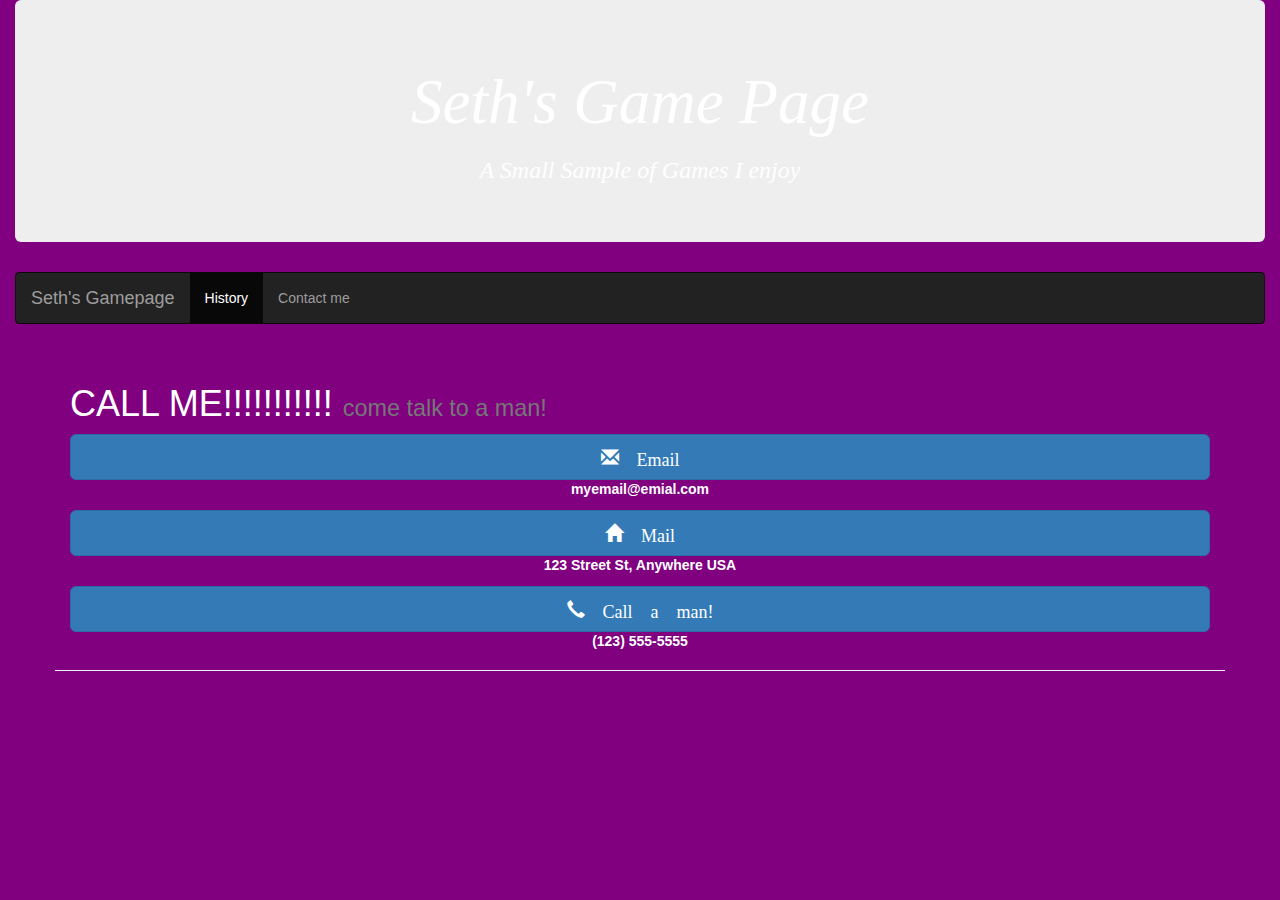
==== awards.html @ 9e629d3c "Add files via upload" ====
<html><head>
		<meta charset="utf-8">
        <meta http-equiv="X-UA-Compatible" content="IE=edge">
        <meta name="viewport" content="width=device-width, initial-scale=1">

        <script src="https://ajax.googleapis.com/ajax/libs/jquery/1.12.4/jquery.min.js"></script>

        <!-- Bootstrap CSS -->
        <link rel="stylesheet" href="https://maxcdn.bootstrapcdn.com/bootstrap/3.3.7/css/bootstrap.min.css" integrity="sha384-BVYiiSIFeK1dGmJRAkycuHAHRg32OmUcww7on3RYdg4Va+PmSTsz/K68vbdEjh4u" crossorigin="anonymous">

        <!-- Bootstrap JavaScript -->
        <script src="https://maxcdn.bootstrapcdn.com/bootstrap/3.3.7/js/bootstrap.min.js" integrity="sha384-Tc5IQib027qvyjSMfHjOMaLkfuWVxZxUPnCJA7l2mCWNIpG9mGCD8wGNIcPD7Txa" crossorigin="anonymous"></script>
        
        <!-- Custom CSS -->
        <title>Seth's Game Page</title>
        <link rel="stylesheet" type="text/css" href="style.css">
	</head>

	<body>
	   <div class="container-fluid">
	        <div class="jumbotron">
	            <center><h1>Seth's Game Page</h1></center>
	            <center><h3>A Small Sample of Games I enjoy</h3></center>
	        </div> <!--/jumbotron-->
	        <nav class="navbar navbar-inverse">
            <div class="container-fluid">
            <!-- Brand and toggle get grouped for better mobile display -->
            <div class="navbar-header">
                <button type="button" class="navbar-toggle collapsed" data-toggle="collapse" data-target="#links" aria-expanded="false">
                    <span class="sr-only">Toggle navigation</span> <!-- only appears for screen readers -->
                    <span class="icon-bar"></span>
                    <span class="icon-bar"></span>
                    <span class="icon-bar"></span>
                </button>
                <a class="navbar-brand" href="index.html">Seth's Gamepage</a>
            </div>
        
            <!-- Collect the nav links for toggling -->
            <div class="collapse navbar-collapse" id="links">
                <ul class="nav navbar-nav">
                    <li class="active"><a href="info.html">History<span class="sr-only">(current)</span></a></li>
                    <li><a href="awards.html">Contact me</a></li>
                </ul>
        </nav>
        <div class="container page-header">
            <h1>CALL ME!!!!!!!!!!! <small>come talk to a man!</small></h1>
            <div class="btn-btn-default">
                <a href="#" class="btn btn-primary btn-lg btn-block glyphicon glyphicon-envelope"> Email </a>
                <b><center><p>myemail@emial.com</p></center></b>
                <a href="#" class="btn btn-primary btn-lg btn-block glyphicon glyphicon-home"> Mail </a>
                <b><center><p>123 Street St, Anywhere USA</p></center></b>
                <a href="#" class="btn btn-primary btn-lg btn-block glyphicon glyphicon glyphicon-earphone"> Call a man! </a>
                <b><center><p>(123) 555-5555</p></center></b>
            </div> <!--/button-->
        </div> <!--/container-->
    




</div></body></html>
---- style.css ----
.jumbotron{
    color:white;
     font-family: "Times New Roman", Times, serif;
     font-style:italic;
    background-image: url("https://lh3.googleusercontent.com/-wXurxYtprQs/Wvrjzh_u-0I/AAAAAAAAACM/CStx2OcBC0E1JetCgZSMpL_h9xUE4rhIgCK8BGAs/s148/alEksmallface.png");
    background-repeat: no-repeat;
    background-position: center;
    background-size:cover;
}

body{
    background-color:Purple;
    color:white;
}

img.profilePic {
                width: 250px;
                border-style: inset;
            
                
            }

input{
    color:black
}
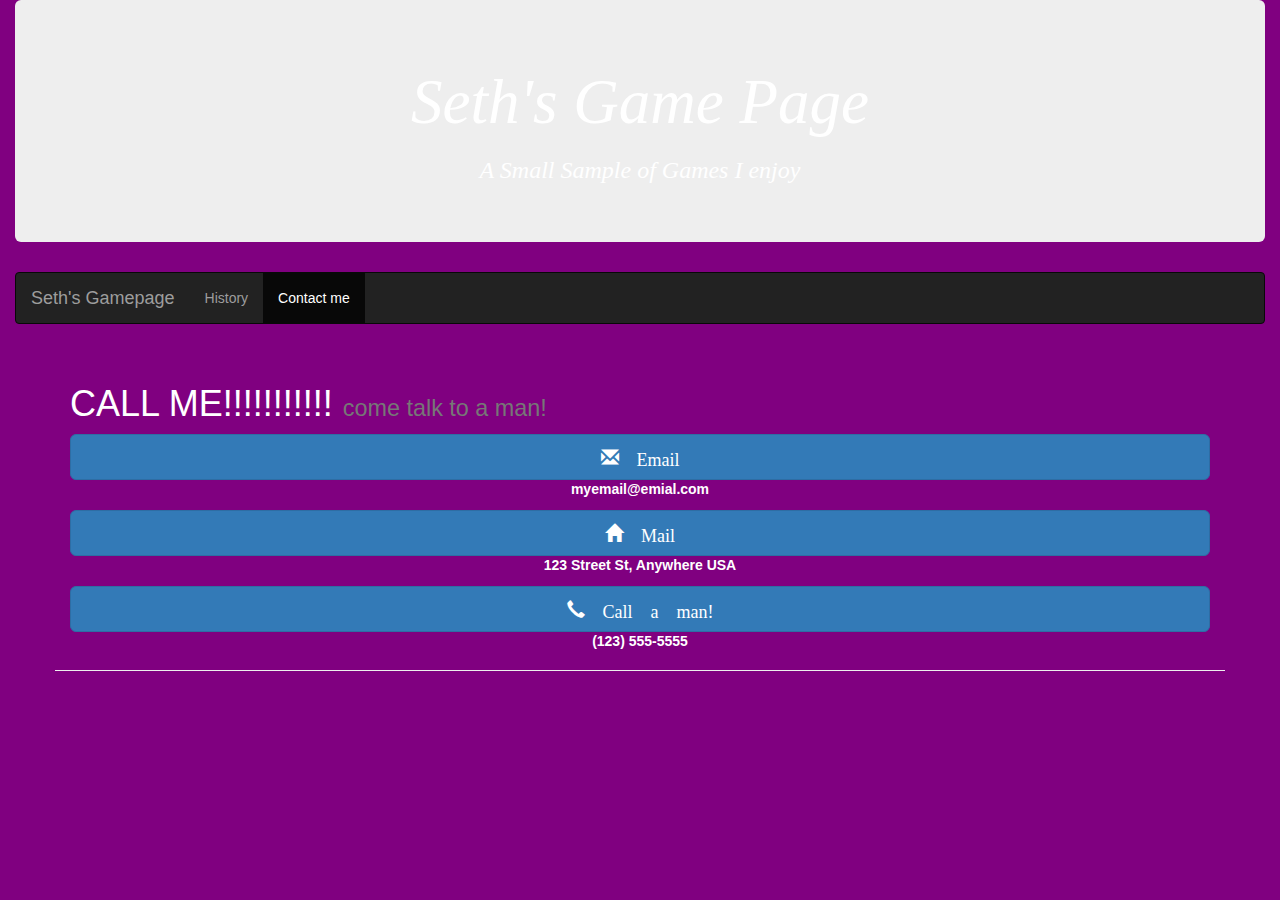
==== commit b3117a14: "Update awards.html" ====
--- a/awards.html
+++ b/awards.html
@@ -38,8 +38,8 @@
             <!-- Collect the nav links for toggling -->
             <div class="collapse navbar-collapse" id="links">
                 <ul class="nav navbar-nav">
-                    <li class="active"><a href="info.html">History<span class="sr-only">(current)</span></a></li>
-                    <li><a href="awards.html">Contact me</a></li>
+                    <li><a href="info.html">History<span class="sr-only">(current)</span></a></li>
+                    <li class="active"><a href="awards.html">Contact me</a></li>
                 </ul>
         </nav>
         <div class="container page-header">
